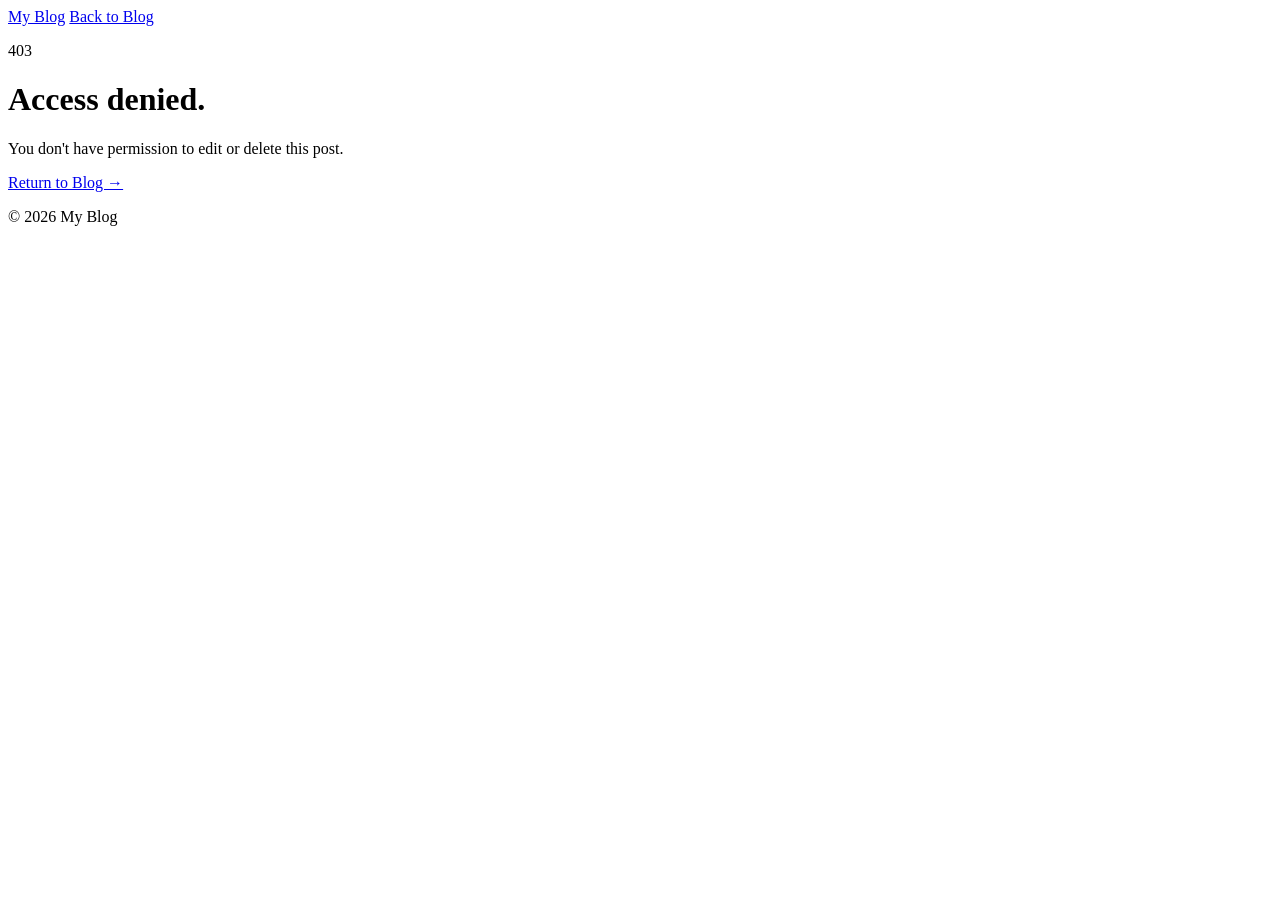
==== src/main/resources/templates/access_denied.html @ 4080852c "Initial commit" ====
<!DOCTYPE html>
<html lang="en">
<head>
    <meta charset="UTF-8">
    <meta name="viewport" content="width=device-width, initial-scale=1.0">
    <title>Access Denied - My Blog</title>
    <link rel="stylesheet" href="/style.css">
</head>

<body>

<header class="navbar">
    <a class="logo" href="/">My Blog</a>
    <a class="new-post" href="/">Back to Blog</a>
</header>

<main class="error-page">

    <p class="small-heading">403</p>

    <h1>Access denied.</h1>

    <p>
        You don't have permission to edit or delete this post.
    </p>

    <a class="hero-button" href="/">
        Return to Blog →
    </a>

</main>

<footer>
    <p>© 2026 My Blog</p>
</footer>

</body>
</html>
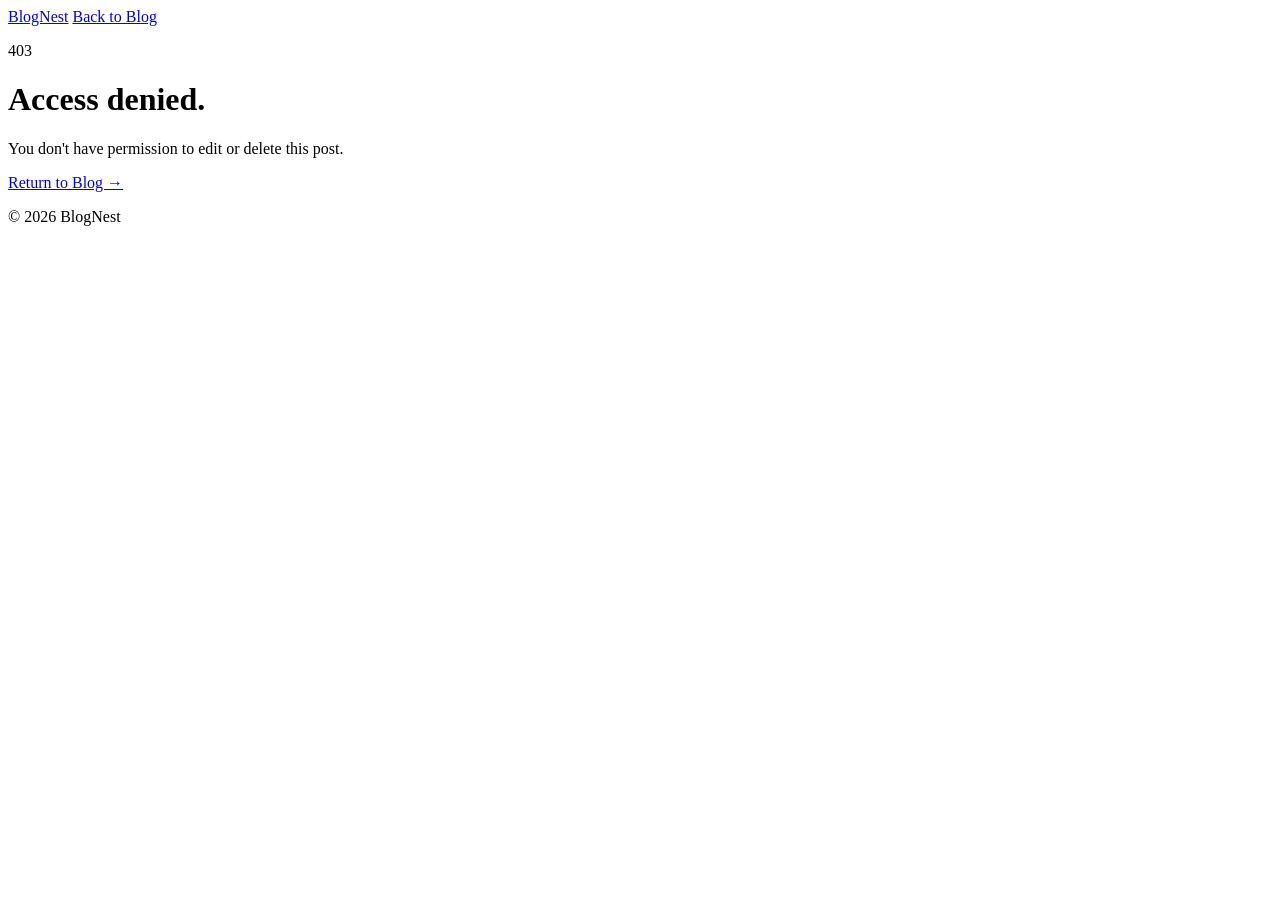
==== commit c3af938a: "Update BlogNest branding" ====
--- a/src/main/resources/templates/access_denied.html
+++ b/src/main/resources/templates/access_denied.html
@@ -3,14 +3,14 @@
 <head>
     <meta charset="UTF-8">
     <meta name="viewport" content="width=device-width, initial-scale=1.0">
-    <title>Access Denied - My Blog</title>
+    <title>Access Denied - BlogNest</title>
     <link rel="stylesheet" href="/style.css">
 </head>
 
 <body>
 
 <header class="navbar">
-    <a class="logo" href="/">My Blog</a>
+    <a class="logo" href="/">BlogNest</a>
     <a class="new-post" href="/">Back to Blog</a>
 </header>
 
@@ -31,7 +31,7 @@
 </main>
 
 <footer>
-    <p>© 2026 My Blog</p>
+    <p>© 2026 BlogNest</p>
 </footer>
 
 </body>
